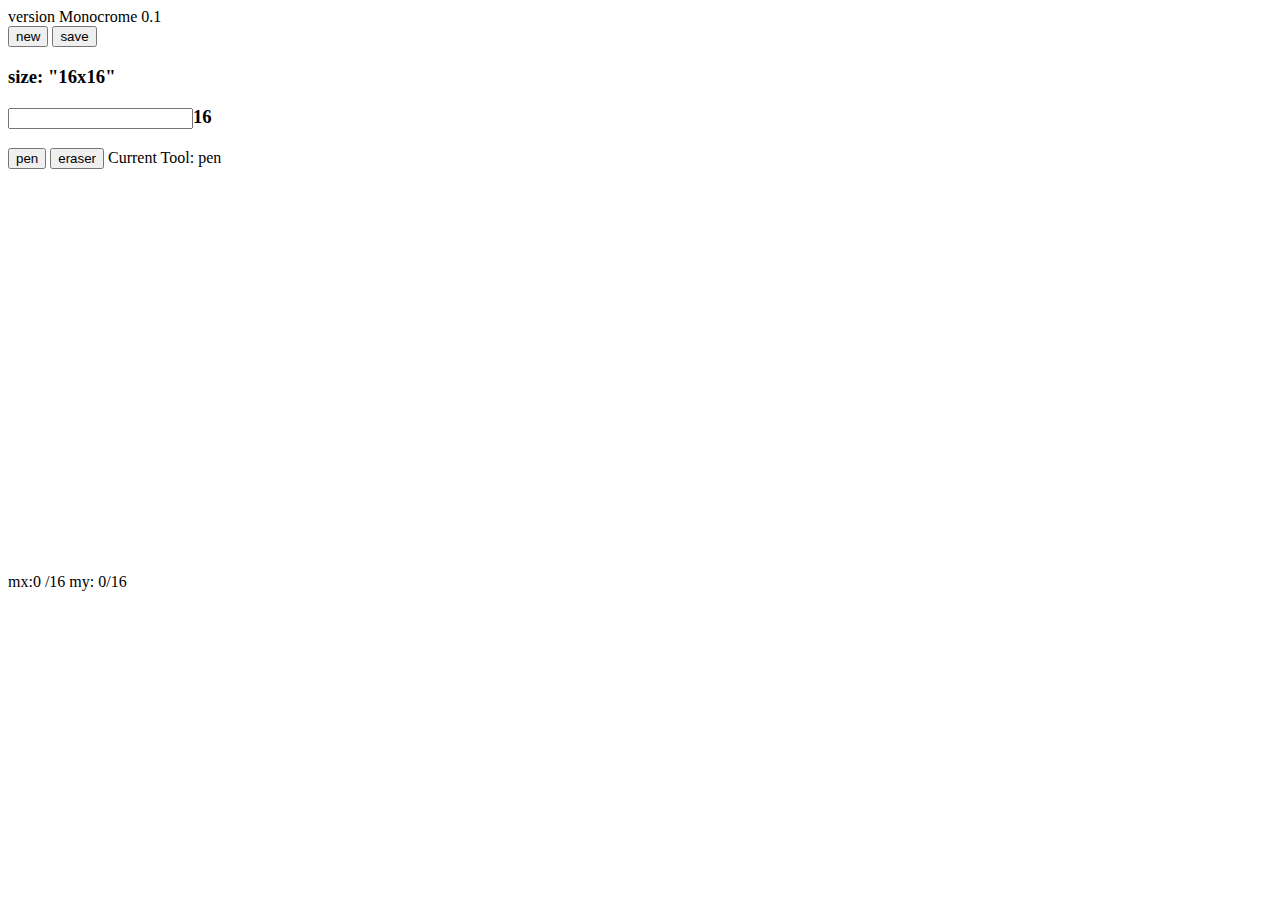
==== DrawBoard.html @ 8cdcc507 "first commit" ====
<!DOCTYPE html>
<html></html>
<head>
    <title>
        pixelbox 
    </title>
    <link rel="stylesheet" href="pixelBox.css"/>
</head>

<body>
    <div>
        version Monocrome 0.1
    </div> 
    
    <main>
        <pixelbox>
            <nav>
                
                <button onclick=ClearCanvas()>
                    new
                </button>
                
                <button onclick=saveAsImage()>
                    save
                </button>
               
                
                
                <h3> size: <span id="sizePx">"16x16"</span> <h3>
                <input type="text" name="" id="">16</input>
            </nav>
            <nav id="toolbox">
                <button onclick=setToolPen()>
                    pen
                </button>
                
                <button onclick=setToolEraser()>
                    eraser
                </button>
                Current Tool: <span id="currentTool">"pen"</span>

            </nav>
            <canvas id="myCanvas" width="400px" height="400px" bac>

            </canvas>
            <div>
                mx:<span id="mousex">0</span> /16  my: <span id="mousey">0</span>/16
            </div>
        </pixelbox>
    </main>
</body>

<script>
var defSize = 16
var canvas = document.getElementById("myCanvas");
var canvasContext = canvas.getContext("2d");
var blockSize = canvas.width/16
//defaut tool pen draw a pixel 
var  mousedIsDown=false
var tool="pen"
var drawMatrix = [];
for(var i=0; i<16;i++){
    var line = [];
    for(var j=0; j<16;j++){
        line.push(0);
    }
    drawMatrix.push(line)
}
canvasContext.fillStyle = "black";//procitional ultil more tool are avaible(it gonna become obsolete)

//alert(blockSize)
ClearCanvas()
//DrawPixel(2,0,blockSize)



function ClearCanvas(){
   
    canvasContext.fillStyle = "white";
    canvasContext.fillRect(0, 0, canvas.width, canvas.height);
    
    setToolPen()
}


function DrawPixel(posx, posy,bsize){
    var c = document.getElementById("myCanvas");
    var ctx = c.getContext("2d");
   // canvasContext.fillStyle = "black";
    
    var px = posx*bsize
    var py = posy*bsize
    
    ctx.fillRect(px,py,bsize,bsize);
    
}


function setToolPen(){
    //provitional
    tool="pen"
    canvasContext.fillStyle = "black";
    setToolText()
}

function setToolEraser(){
    tool="eraser"
    //provitional // only until new tools being added
    canvasContext.fillStyle = "white";
    setToolText()
}

function setToolText(){
    var label = document.getElementById("currentTool");
    label.textContent=tool;
}

var container = document.getElementsByClassName('container')[0];
document.addEventListener('click', function( event ) {
  DrawPixelInMosusePos(event)
});

function DrawPixelInMosusePos(event){

    if (canvas == event.target && canvas.contains(event.target)) {    
    
    //calculatemouse position on 
    var mPos= getMousePos(canvas,event)
    
     var tpx=Math.round(mPos.x/blockSize/2)
     var tpy=Math.round(mPos.y/blockSize/2)
    updateMousePos(mPos)
     
     DrawPixel(tpx,tpy,blockSize)
    }}

addEventListener("mousedown", function(event ){
    mousedIsDown=true
});

addEventListener("mouseup", function(event ){
    mousedIsDown=false
});

addEventListener("mousemove",function(event){
    if(mousedIsDown){
        DrawPixelInMosusePos(event)
    }else{
        var mPos= getMousePos(canvas,event)
        updateMousePos(mPos)
    }

    
})
function updateMousePos(mPos){
    var tpx=Math.round(mPos.x/blockSize/2)+1
    var tpy=Math.round(mPos.y/blockSize/2)+1
    
    

    if(tpx<=0 ||tpy<=0 ||tpx>=16 ||tpy>=16 )
    {
        document.getElementById("mousex").textContent="--"
        document.getElementById("mousey").textContent="--"
    }else{
        document.getElementById("mousex").textContent=tpx.toString()
    
    document.getElementById("mousey").textContent=tpy.toString() 
    }
  
}
function getMousePos(_canvas, evt) {
    var rect = _canvas.getBoundingClientRect();
    //console.log(rect)

    return {
      x: evt.clientX - rect.left,
      y: evt.clientY - rect.top
    };
}

function GridFixer(){

}


function saveAsImage(){
 
  let image = canvas.toDataURL("image/png", 1.0).replace("image/png", "image/octet-stream");
  let link = document.createElement('a');
  link.download = "my-image.png";
  link.href = image;
  link.click();
}
</script>

</html>
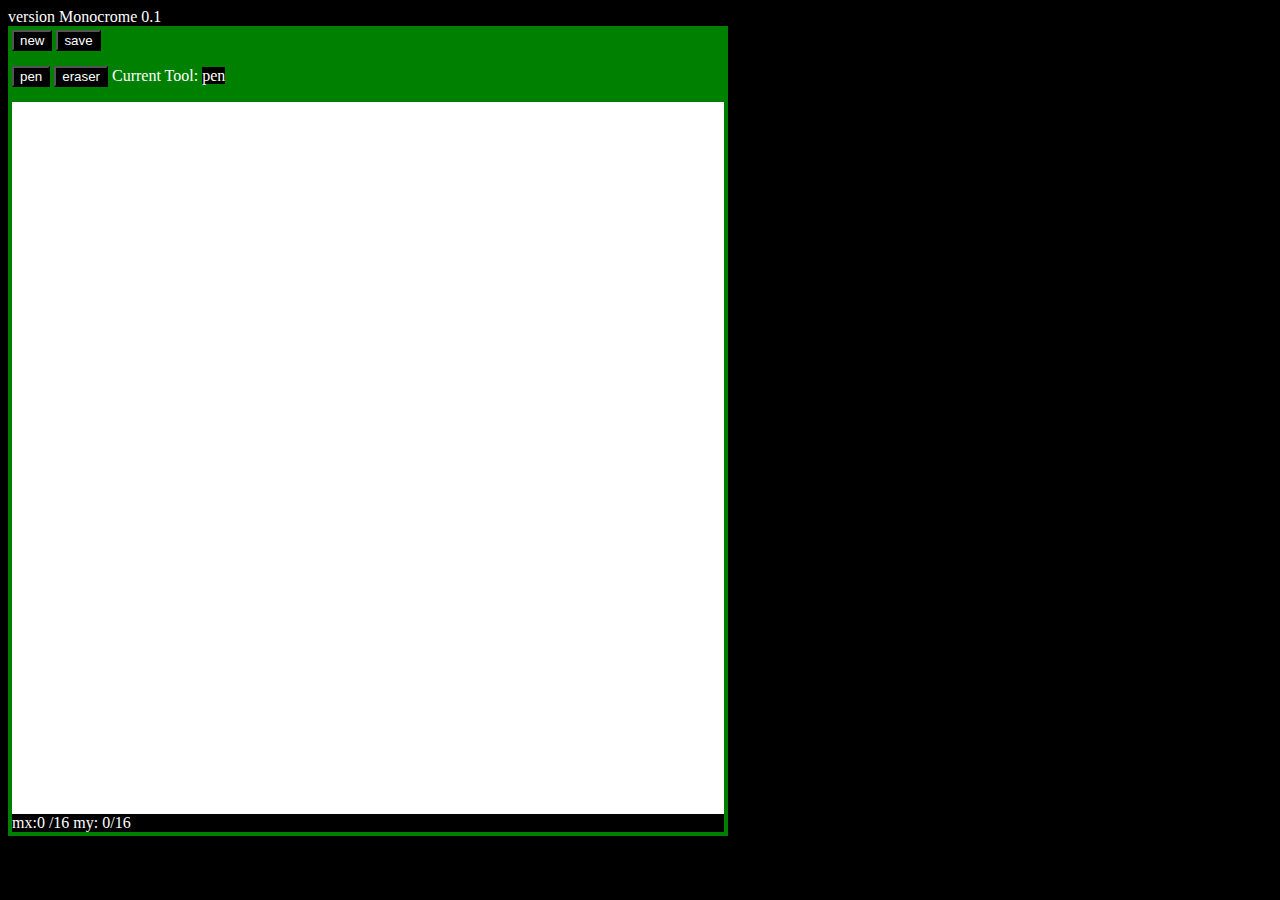
==== commit 5af70092: "first plus index css correction7" ====
--- a/DrawBoard.html
+++ b/DrawBoard.html
@@ -4,7 +4,7 @@
     <title>
         pixelbox 
     </title>
-    <link rel="stylesheet" href="pixelBox.css"/>
+    <link rel="stylesheet" type="text/css" href="css/pixelboxStyle.css"/>
 </head>
 
 <body>
--- a/css/pixelboxStyle.css
+++ b/css/pixelboxStyle.css
@@ -0,0 +1,39 @@
+*{
+  
+    background-color: black;
+    color: white;
+}
+
+main{
+    min-height:100%;
+    width: 100%;
+    display: flex;
+    align-items: center;
+    justify-items: center;
+}
+
+pixelbox{
+    min-height: 80vh;
+    min-width: 80vh;
+    box-sizing: border-box;
+    border: green 4px solid;
+    display: flex;
+    flex-direction: column;
+    justify-items: center;
+   
+}
+pixelbox nav{
+    height: 4vh;
+    width: 100%;
+    background-color: green;
+}
+
+#drawArea{
+    box-sizing: border-box;
+    border: 10px solid brown;
+    height: 80%;
+    aspect-ratio: 1/1;
+    display: block;
+
+    background-color: white;
+}